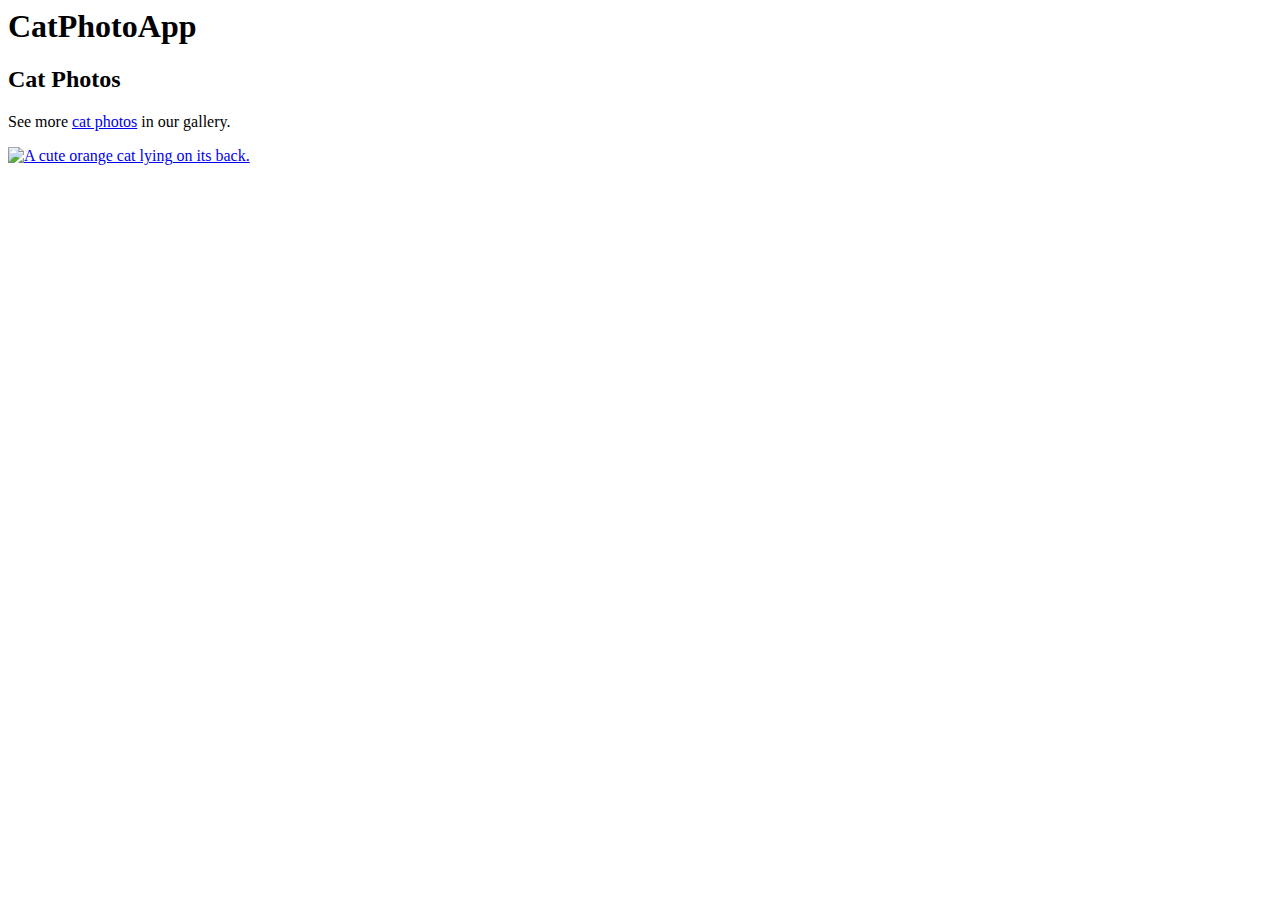
==== FCC Responsive Web Design/CatPhotoApp.html @ 020eb3e5 "New" ====
<html>
    <body>
       <main>

          <h1>CatPhotoApp</h1>
          <h2> Cat Photos</h2>
          <!--TODO: Add link to cat photos-->
          <p>See more <a href="https://freecatphotoapp.com" target=_blank>cat photos</a> in our gallery.</p>         
          <a href="https://freecatphotoapp.com"> <img src="https://cdn.freecodecamp.org/curriculum/cat-photo-app/relaxing-cat.jpg" alt="A cute orange cat lying on its back."> </a>          
       </main>
    </body>
</html>
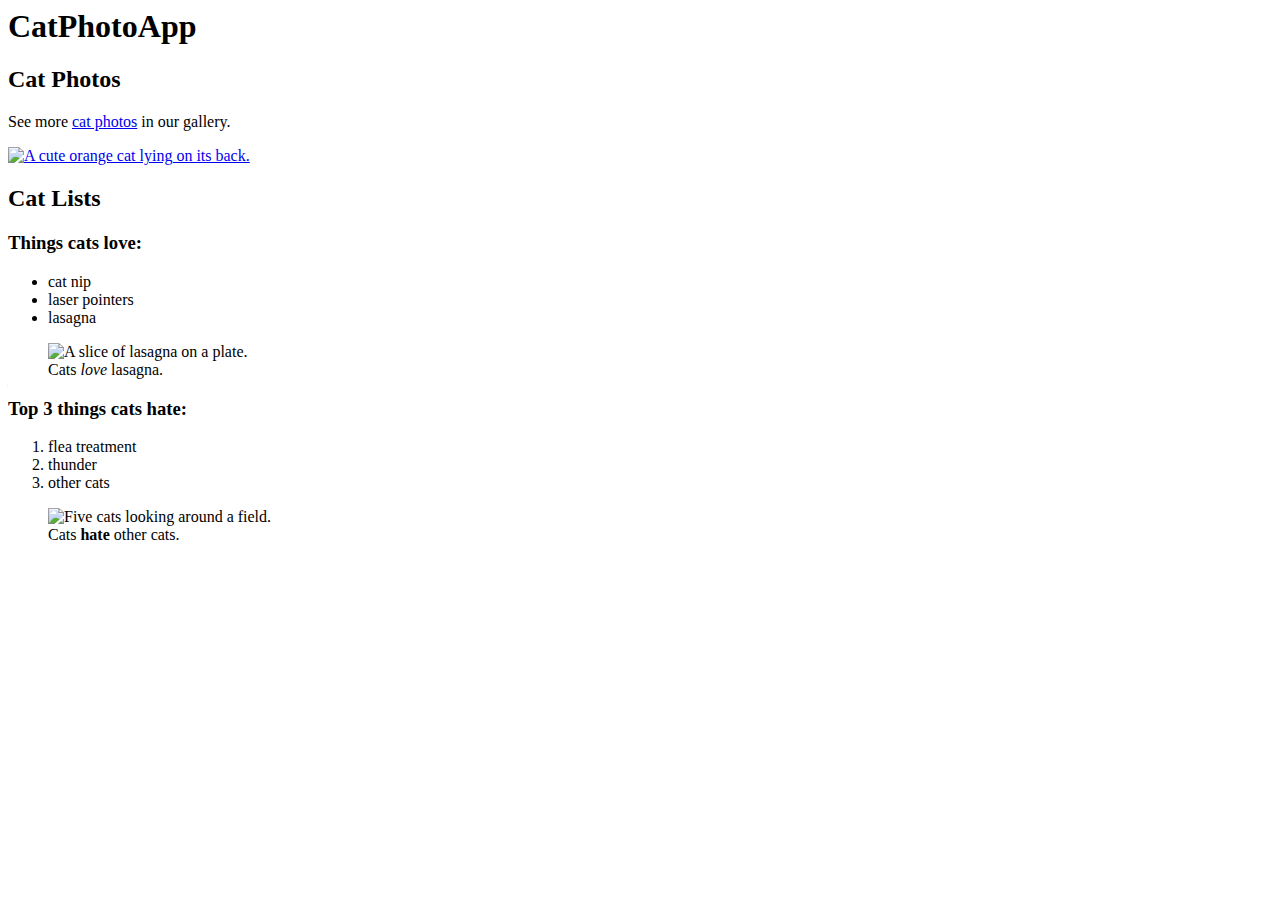
==== commit 719c831f: "New" ====
--- a/FCC Responsive Web Design/CatPhotoApp.html
+++ b/FCC Responsive Web Design/CatPhotoApp.html
@@ -3,10 +3,35 @@
        <main>
 
           <h1>CatPhotoApp</h1>
+          <section>
           <h2> Cat Photos</h2>
           <!--TODO: Add link to cat photos-->
           <p>See more <a href="https://freecatphotoapp.com" target=_blank>cat photos</a> in our gallery.</p>         
           <a href="https://freecatphotoapp.com"> <img src="https://cdn.freecodecamp.org/curriculum/cat-photo-app/relaxing-cat.jpg" alt="A cute orange cat lying on its back."> </a>          
-       </main>
+          </section>
+          <section>
+            <h2>Cat Lists</h2>
+            <h3>Things cats love:</h3>
+            <ul>
+              <li>cat nip</li>
+              <li>laser pointers</li>
+              <li>lasagna</li>
+            </ul>
+            <figure>
+              <img src="https://cdn.freecodecamp.org/curriculum/cat-photo-app/lasagna.jpg" alt="A slice of lasagna on a plate.">
+              <figcaption>Cats <em>love</em> lasagna.</figcaption>  
+            </figure>
+            <h3>Top 3 things cats hate:</h3>
+            <ol>
+              <li>flea treatment</li>
+              <li>thunder</li>
+              <li>other cats</li>
+            </ol>
+            <figure>
+              <img src="https://cdn.freecodecamp.org/curriculum/cat-photo-app/cats.jpg" alt="Five cats looking around a field.">
+              <figcaption>Cats <strong>hate</strong> other cats.</figcaption>
+            </figure>
+          </section>
+      </main>
     </body>
 </html>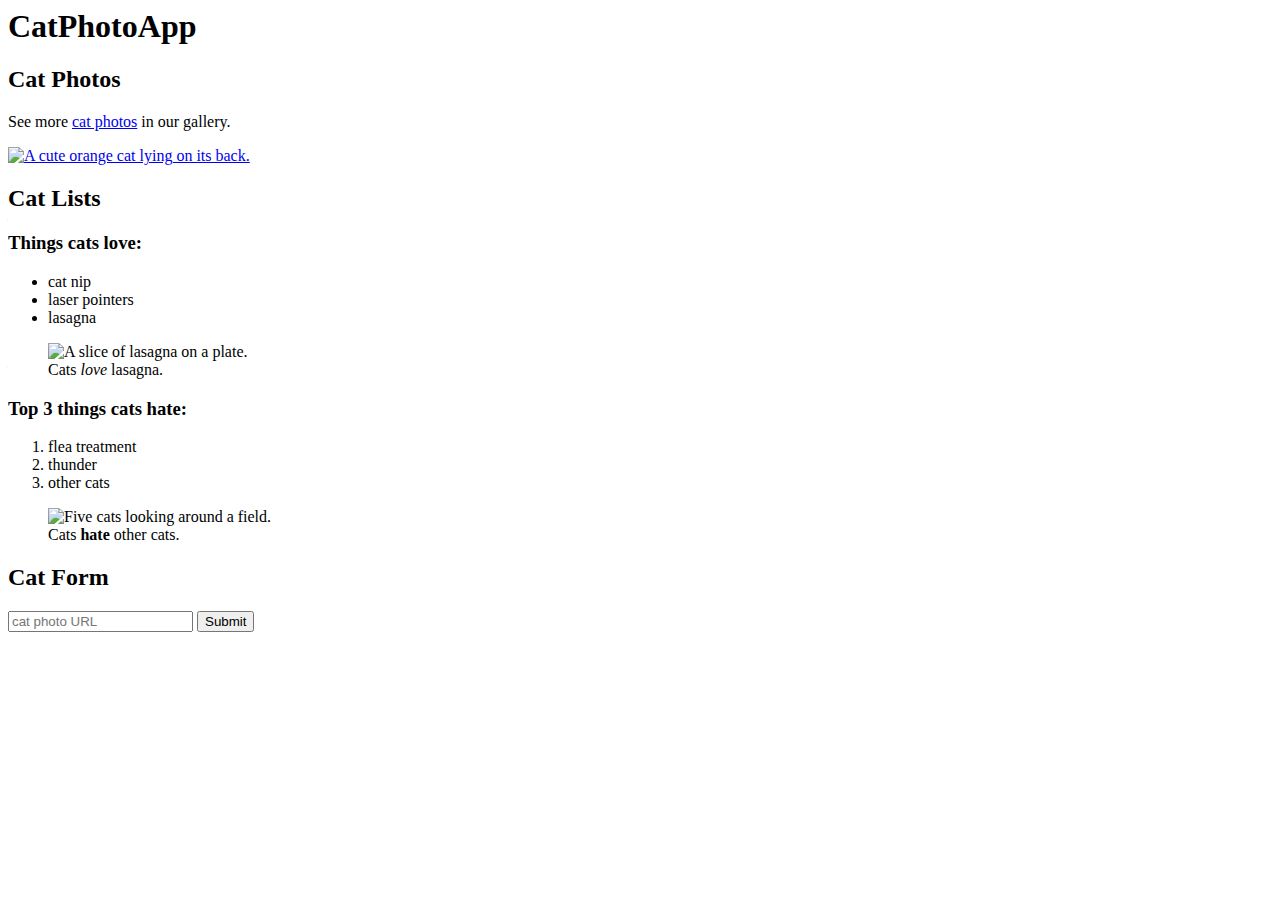
==== commit c46df07e: "new" ====
--- a/FCC Responsive Web Design/CatPhotoApp.html
+++ b/FCC Responsive Web Design/CatPhotoApp.html
@@ -32,6 +32,13 @@
               <figcaption>Cats <strong>hate</strong> other cats.</figcaption>
             </figure>
           </section>
+          <section>
+            <h2>Cat Form</h2>
+            <form action="https://freecatphotoapp.com/submit-cat-photo">
+              <input type="text" name="catphotourl" placeholder="cat photo URL" required>
+              <button type="submit">Submit</button>
+            </form>
+          </section>    
       </main>
     </body>
 </html>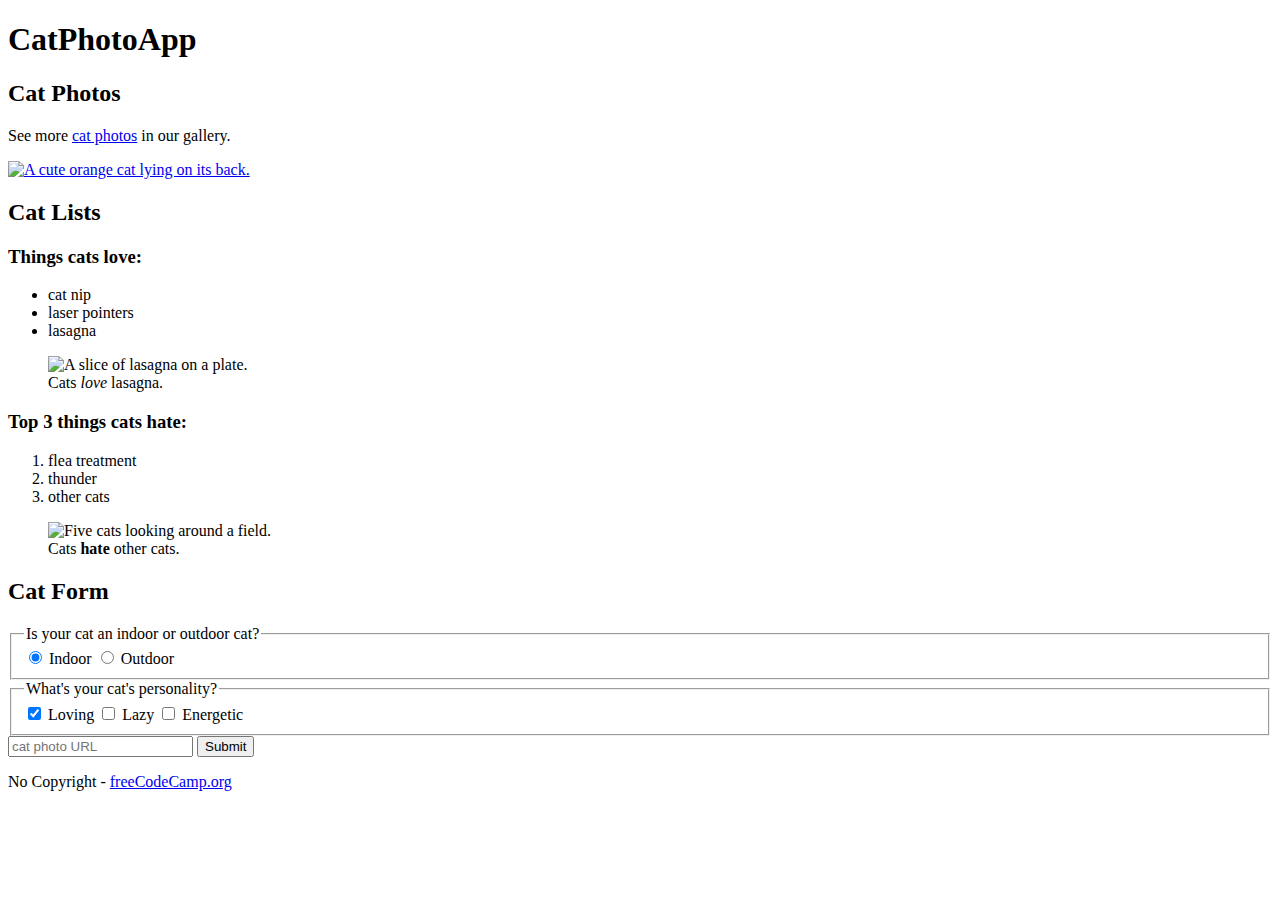
==== commit fb5bb0c9: "Update CatPhotoApp.html" ====
--- a/FCC Responsive Web Design/CatPhotoApp.html
+++ b/FCC Responsive Web Design/CatPhotoApp.html
@@ -1,44 +1,66 @@
-<html>
-    <body>
-       <main>
+<!DOCTYPE html>
 
-          <h1>CatPhotoApp</h1>
-          <section>
-          <h2> Cat Photos</h2>
-          <!--TODO: Add link to cat photos-->
-          <p>See more <a href="https://freecatphotoapp.com" target=_blank>cat photos</a> in our gallery.</p>         
-          <a href="https://freecatphotoapp.com"> <img src="https://cdn.freecodecamp.org/curriculum/cat-photo-app/relaxing-cat.jpg" alt="A cute orange cat lying on its back."> </a>          
-          </section>
-          <section>
-            <h2>Cat Lists</h2>
-            <h3>Things cats love:</h3>
-            <ul>
-              <li>cat nip</li>
-              <li>laser pointers</li>
-              <li>lasagna</li>
-            </ul>
-            <figure>
-              <img src="https://cdn.freecodecamp.org/curriculum/cat-photo-app/lasagna.jpg" alt="A slice of lasagna on a plate.">
-              <figcaption>Cats <em>love</em> lasagna.</figcaption>  
-            </figure>
-            <h3>Top 3 things cats hate:</h3>
-            <ol>
-              <li>flea treatment</li>
-              <li>thunder</li>
-              <li>other cats</li>
-            </ol>
-            <figure>
-              <img src="https://cdn.freecodecamp.org/curriculum/cat-photo-app/cats.jpg" alt="Five cats looking around a field.">
-              <figcaption>Cats <strong>hate</strong> other cats.</figcaption>
-            </figure>
-          </section>
-          <section>
-            <h2>Cat Form</h2>
-            <form action="https://freecatphotoapp.com/submit-cat-photo">
-              <input type="text" name="catphotourl" placeholder="cat photo URL" required>
-              <button type="submit">Submit</button>
-            </form>
-          </section>    
-      </main>
-    </body>
+<html lang="en">
+  <head>
+    <meta charset="utf-8">
+    <title>CatPhotoApp</title>
+  </head>
+
+  <body>
+    <main>
+      <h1>CatPhotoApp</h1>
+      <section>
+        <h2>Cat Photos</h2>
+        <!-- TODO: Add link to cat photos -->
+        <p>See more <a target="_blank" href="https://freecatphotoapp.com">cat photos</a> in our gallery.</p>
+        <a href="https://freecatphotoapp.com"><img src="https://cdn.freecodecamp.org/curriculum/cat-photo-app/relaxing-cat.jpg" alt="A cute orange cat lying on its back."></a>
+      </section>
+      <section>
+        <h2>Cat Lists</h2>
+        <h3>Things cats love:</h3>
+        <ul>
+          <li>cat nip</li>
+          <li>laser pointers</li>
+          <li>lasagna</li>
+        </ul>
+        <figure>
+          <img src="https://cdn.freecodecamp.org/curriculum/cat-photo-app/lasagna.jpg" alt="A slice of lasagna on a plate.">
+          <figcaption>Cats <em>love</em> lasagna.</figcaption>  
+        </figure>
+        <h3>Top 3 things cats hate:</h3>
+        <ol>
+          <li>flea treatment</li>
+          <li>thunder</li>
+          <li>other cats</li>
+        </ol>
+        <figure>
+          <img src="https://cdn.freecodecamp.org/curriculum/cat-photo-app/cats.jpg" alt="Five cats looking around a field.">
+          <figcaption>Cats <strong>hate</strong> other cats.</figcaption>  
+        </figure>
+      </section>
+      <section>
+        <h2>Cat Form</h2>
+        <form action="https://freecatphotoapp.com/submit-cat-photo">
+          <fieldset>
+            <legend>Is your cat an indoor or outdoor cat?</legend>
+            <label><input id="indoor" type="radio" name="indoor-outdoor" value="indoor" checked> Indoor</label>
+            <label><input id="outdoor" type="radio" name="indoor-outdoor" value="outdoor"> Outdoor</label>
+          </fieldset>
+          <fieldset>
+            <legend>What's your cat's personality?</legend>
+            <input id="loving" type="checkbox" name="personality" value="loving" checked> <label for="loving">Loving</label>
+            <input id="lazy" type="checkbox" name="personality" value="lazy"> <label for="lazy">Lazy</label>
+            <input id="energetic" type="checkbox" name="personality" value="energetic"> <label for="energetic">Energetic</label>
+          </fieldset>
+          <input type="text" name="catphotourl" placeholder="cat photo URL" required>
+          <button type="submit">Submit</button>
+        </form>
+      </section>
+    </main>
+    <footer>
+      <p>
+        No Copyright - <a href="https://www.freecodecamp.org">freeCodeCamp.org</a>
+      </p>
+    </footer>
+  </body>
 </html>